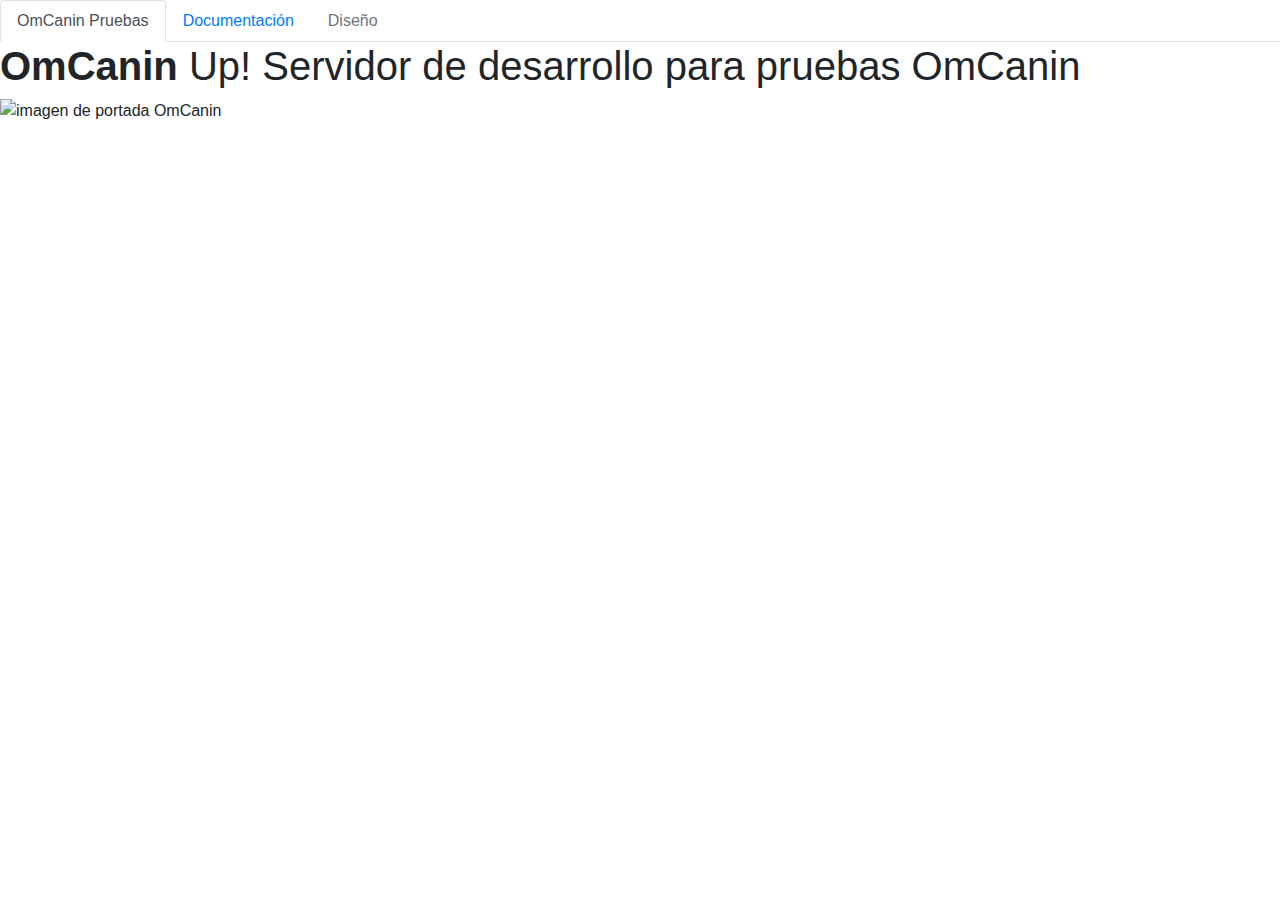
==== index.html @ 0b82d2a9 "first" ====
<!DOCTYPE html>
<html lang="es">
<head>
    <meta charset="UTF-8">
    <meta name="viewport" content="width=device-width, initial-scale=1.0">
    <meta name="description" content="Servidor de pruebas para sistema OmCanin Video.">
    <title>Om Canin Test</title>
    <link href='images/omcaninlogo.jpg' rel='shortcut icon' type='image/jpg'>

    <link href="https://fonts.googleapis.com/css?family=Fjalla+One|Noto+Sans+JP&display=swap" rel="stylesheet"> 
    <link rel="stylesheet" href="css/style.css" />
    <link
      rel="stylesheet"
      href="https://stackpath.bootstrapcdn.com/bootstrap/4.4.1/css/bootstrap.min.css"
      integrity="sha384-Vkoo8x4CGsO3+Hhxv8T/Q5PaXtkKtu6ug5TOeNV6gBiFeWPGFN9MuhOf23Q9Ifjh"
      crossorigin="anonymous"
    />
</head>
<body>
    <header>
<ul class="nav nav-tabs">
  <li class="nav-item">
    <a class="nav-link active" href="#">OmCanin Pruebas</a>
  </li>
  <li class="nav-item">
    <a class="nav-link" href="docu.html">Documentación</a>
  <li class="nav-item">
    <a class="nav-link disabled" href="#">Diseño</a>
  </li>
</ul>
    </header>
    <section>
        <h1><strong>OmCanin</strong>
            Up! Servidor de desarrollo para pruebas OmCanin
        </h1>
        <img src="images/omcaninlogo.jpg" alt="imagen de portada OmCanin" width="500px">
    </section>
    <!-- 
    <section>
        <h2>Diseño</h2>
        <article>
            <h3>Branding</h3>
            <h6>Creación de Marca</h6>
            <p><small><strong>Diseño</strong>La personalidad de tu empresa</small></p>
            <p>Diseño de logotipo, la personalidad de tu marca en colores,
                tipografía, íconos y logotipo personalizado.
            </p>
        </article>
    </section>
--> 
    <footer></footer>
</body>
</html>
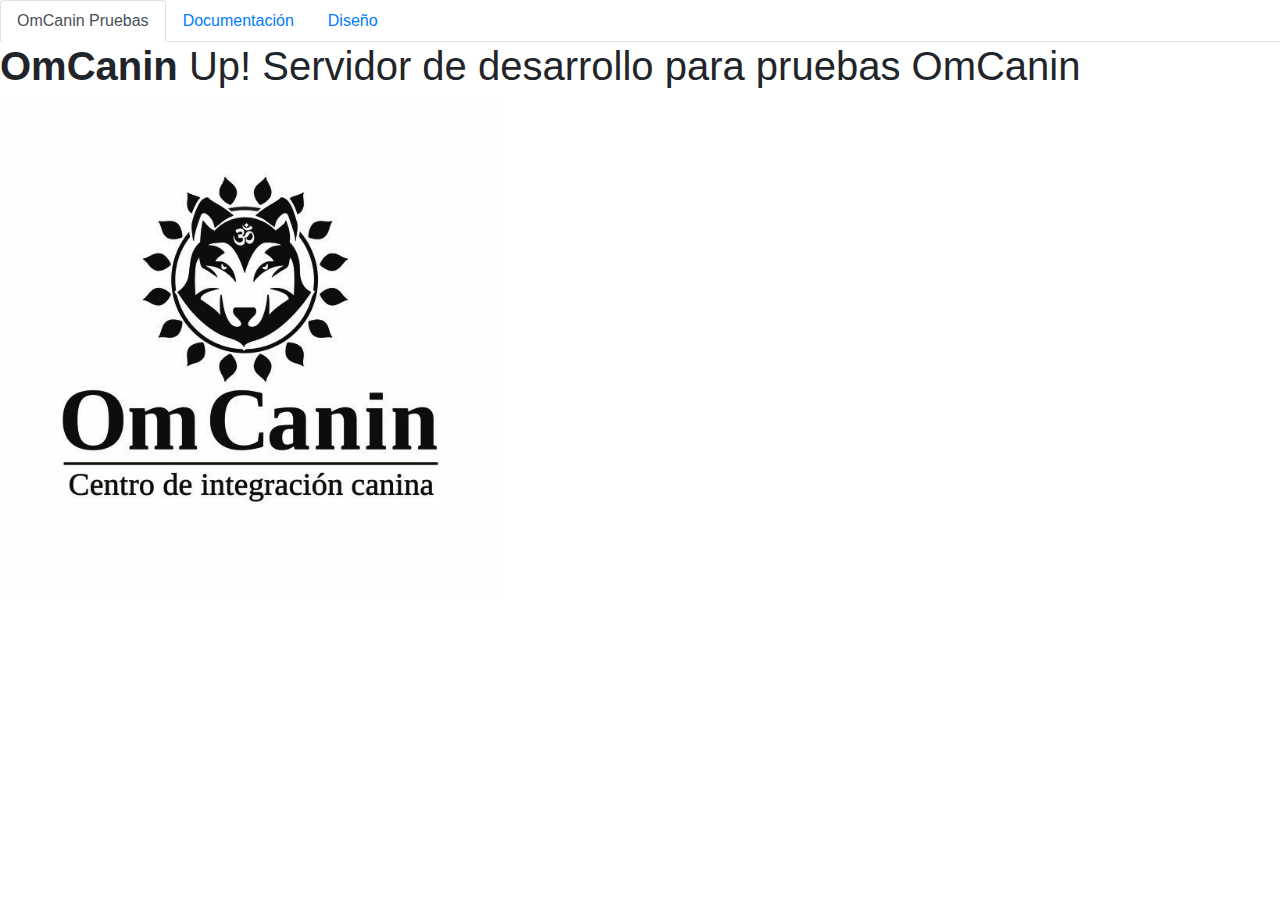
==== commit 7c10395f: "maqueta1" ====
--- a/index.html
+++ b/index.html
@@ -5,10 +5,10 @@
     <meta name="viewport" content="width=device-width, initial-scale=1.0">
     <meta name="description" content="Servidor de pruebas para sistema OmCanin Video.">
     <title>Om Canin Test</title>
-    <link href='images/omcaninlogo.jpg' rel='shortcut icon' type='image/jpg'>
+    <link href='omcaninlogo.jpg' rel='shortcut icon' type='image/jpg'>
 
     <link href="https://fonts.googleapis.com/css?family=Fjalla+One|Noto+Sans+JP&display=swap" rel="stylesheet"> 
-    <link rel="stylesheet" href="css/style.css" />
+    <link rel="stylesheet" href="style.css" />
     <link
       rel="stylesheet"
       href="https://stackpath.bootstrapcdn.com/bootstrap/4.4.1/css/bootstrap.min.css"
@@ -24,8 +24,9 @@
   </li>
   <li class="nav-item">
     <a class="nav-link" href="docu.html">Documentación</a>
+  </li>
   <li class="nav-item">
-    <a class="nav-link disabled" href="#">Diseño</a>
+    <a class="nav-link" href="diseño.html">Diseño</a>
   </li>
 </ul>
     </header>
@@ -33,7 +34,7 @@
         <h1><strong>OmCanin</strong>
             Up! Servidor de desarrollo para pruebas OmCanin
         </h1>
-        <img src="images/omcaninlogo.jpg" alt="imagen de portada OmCanin" width="500px">
+        <img src="omcaninlogo.jpg" alt="imagen de portada OmCanin" width="500px">
     </section>
     <!-- 
     <section>
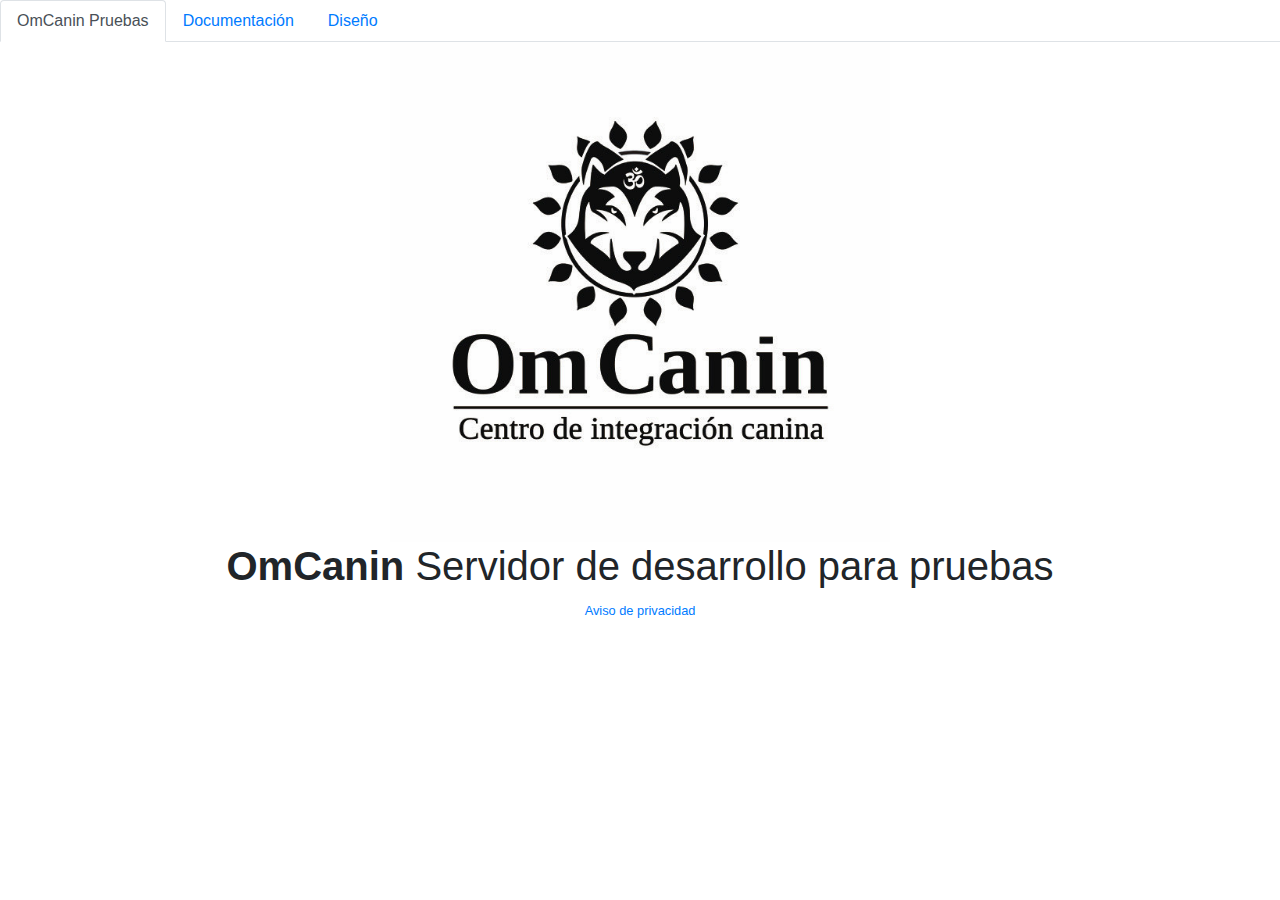
==== commit ab58b2a6: "demo1" ====
--- a/index.html
+++ b/index.html
@@ -5,16 +5,25 @@
     <meta name="viewport" content="width=device-width, initial-scale=1.0">
     <meta name="description" content="Servidor de pruebas para sistema OmCanin Video.">
     <title>Om Canin Test</title>
-    <link href='omcaninlogo.jpg' rel='shortcut icon' type='image/jpg'>
+    <link href='omlobo.png' rel='shortcut icon' type='image/png'>
 
     <link href="https://fonts.googleapis.com/css?family=Fjalla+One|Noto+Sans+JP&display=swap" rel="stylesheet"> 
+
     <link rel="stylesheet" href="style.css" />
+    <link rel="stylesheet" href="irStyle.css" />
+
     <link
       rel="stylesheet"
       href="https://stackpath.bootstrapcdn.com/bootstrap/4.4.1/css/bootstrap.min.css"
       integrity="sha384-Vkoo8x4CGsO3+Hhxv8T/Q5PaXtkKtu6ug5TOeNV6gBiFeWPGFN9MuhOf23Q9Ifjh"
       crossorigin="anonymous"
     />
+    <script src="https://maxcdn.bootstrapcdn.com/bootstrap/4.0.0/js/bootstrap.min.js" integrity="sha384-JZR6Spejh4U02d8jOt6vLEHfe/JQGiRRSQQxSfFWpi1MquVdAyjUar5+76PVCmYl" crossorigin="anonymous"></script>
+
+
+<script src="https://code.jquery.com/jquery-3.2.1.slim.min.js" integrity="sha384-KJ3o2DKtIkvYIK3UENzmM7KCkRr/rE9/Qpg6aAZGJwFDMVNA/GpGFF93hXpG5KkN" crossorigin="anonymous"></script>
+<script src="https://cdnjs.cloudflare.com/ajax/libs/popper.js/1.12.9/umd/popper.min.js" integrity="sha384-ApNbgh9B+Y1QKtv3Rn7W3mgPxhU9K/ScQsAP7hUibX39j7fakFPskvXusvfa0b4Q" crossorigin="anonymous"></script>
+
 </head>
 <body>
     <header>
@@ -31,24 +40,19 @@
 </ul>
     </header>
     <section>
-        <h1><strong>OmCanin</strong>
-            Up! Servidor de desarrollo para pruebas OmCanin
-        </h1>
-        <img src="omcaninlogo.jpg" alt="imagen de portada OmCanin" width="500px">
+        <div class="container tcenter">
+            <img src="omcaninlogo.jpg" alt="imagen de portada OmCanin" width="500px">
+            <h1><strong>OmCanin</strong> Servidor de desarrollo para pruebas</h1>
+        </div>
     </section>
-    <!-- 
-    <section>
-        <h2>Diseño</h2>
-        <article>
-            <h3>Branding</h3>
-            <h6>Creación de Marca</h6>
-            <p><small><strong>Diseño</strong>La personalidad de tu empresa</small></p>
-            <p>Diseño de logotipo, la personalidad de tu marca en colores,
-                tipografía, íconos y logotipo personalizado.
+    <footer>
+        <div class="container tcenter">
+            <p>
+                <small>
+                    <a href="" name="Un aviso de privacidad">Aviso de privacidad</a>
+                </small>
             </p>
-        </article>
-    </section>
---> 
-    <footer></footer>
+        </div>
+    </footer>
 </body>
 </html>--- a/style.css
+++ b/style.css
@@ -0,0 +1,96 @@
+/*
+Color 1 Morado: AF1C99
+Color 2 Verde: 346432
+Color 3 Negro: 020202;
+Color 4 Gris Azulado: AFBCB3;
+Color 5 Blanco: FFFFFF;
+*/ 
+
+.font-Lora{
+	font-family: 'Lora', serif;
+}
+
+.font-Monse{
+	font-family: 'Montserrat', sans-serif;
+}
+
+
+.colors1{
+	background-color: #FF6363;
+}
+.colors2{
+	background-color: #BBA1FF;
+}
+.colors3{
+	background-color: #E66CEF;
+}
+.colors4{
+	background-color: #F3C243;
+}
+.colors5{
+	background-color: #62C8AB;
+}
+.colors6{
+	background-color: #2490FC;
+}
+.colors7{
+	background-color: #F97308;
+}
+.colors8{
+	background-color: #8FE160;
+}
+
+.oc-box{
+	border-radius: 10px;
+	width: 200px;
+	padding: 3%;
+	text-align: center;
+	color: white;
+	margin-top: 1em;
+}
+.oc-box:hover{
+	width: 210px;
+	height: 100px;
+}
+.oc-box-redes{
+	border-radius: 10px;
+	border-color: green;
+	margin: 3%;
+	color: white;
+	font-weight: lighter;
+	background-color: #3a7832;
+	padding-left: 20px;	
+	min-width: 250px;
+}
+
+.oc-box-redes:hover{
+	background-color: #AF1C99;
+}
+.octext-green{
+	color: #346432;
+}
+.octext-violet{
+	color: #AF1C99;
+}
+
+.oc-title3{
+	color: #346432;
+	font-family: 'Lora', serif;
+}
+.oc-title33{
+	color: #AF1C99;
+	font-weight: bold;
+}
+
+.oc-contacto{
+	background-color: #346432;
+	height: 650px;
+}
+
+#Quienes{
+	background-image: url("Imagen-11.png");
+	height: 500px; 
+  	background-position: center; 
+  	background-repeat: no-repeat; 
+  	background-size: cover;
+}--- a/irStyle.css
+++ b/irStyle.css
@@ -0,0 +1,45 @@
+.antirow{
+	width: 100%;
+}
+.tcenter{
+	text-align: center;
+}
+.twhite{
+	color: white;
+}
+.margin-b3{
+		margin-bottom: 3em;				
+}
+.padding-top3{
+	padding-top: 3em;
+}
+.padding-botop{
+	padding-top: 3em;
+	padding-bottom: 3em;
+}
+.parallax1{
+	background-image: url("parallax1.jpg");
+	height: 250px;
+	background-attachment: fixed;
+	background-position: center;
+	background-repeat: no-repeat;
+	background.size: cover;
+}
+
+.facBrand , .insBrand , .youBrand , .spoBrand{
+	font-size: 1.5em;
+	margin: 3px;
+}
+
+.facBrand{
+	color: #395998;
+}
+.insBrand{
+	color: #833AB4;
+}
+.youBrand{
+	color: #c4302b;
+}
+.spoBrand{
+	color: #1DB954;
+}